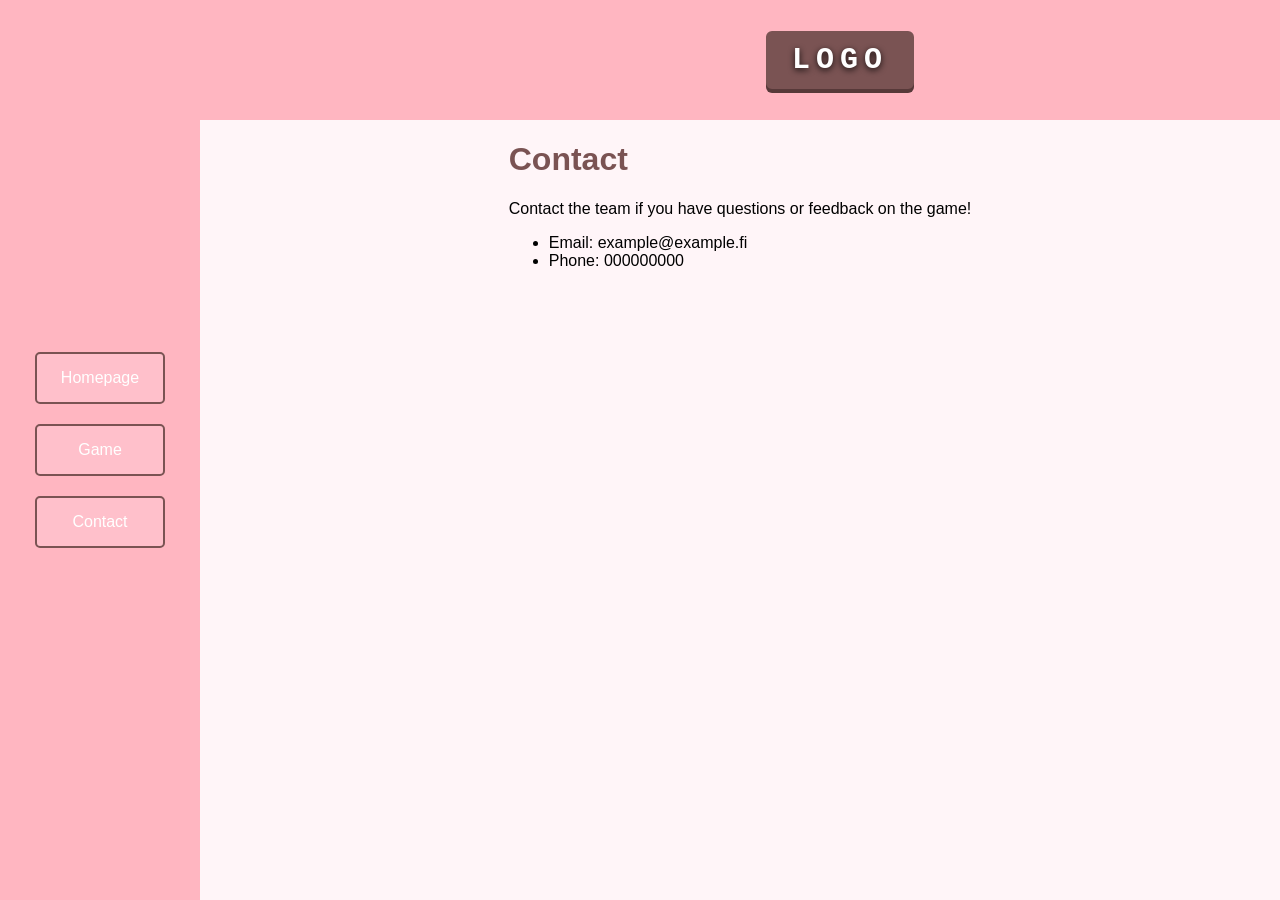
==== frontend/contactpage.html @ 37c07c46 "added scoreboard.js and header styling to css" ====
<!doctype html>
<html lang="en">
  <head>
    <meta charset="UTF-8" />
    <meta name="viewport" content="width=device-width, initial-scale=1.0" />
    <title>Contact - Game Project</title>
    <link rel="stylesheet" href="styles.css" />
    <script src="game.js" defer></script>
  </head>
  <body>
    <header>
      <div id="header-logo">Logo</div>
    </header>
    <nav id="s-nav">
      <a href="index.html">Homepage</a>
      <a href="gamepage.html">Game</a>
      <a href="contactpage.html">Contact</a>
    </nav>
    <button id="arrow" onclick="openNav()"></button>

    <main>
      <div id="main-content">
        <h1>Contact</h1>
        <p>Contact the team if you have questions or feedback on the game!</p>
        <ul>
          <li>Email: example@example.fi</li>
          <li>Phone: 000000000</li>
        </ul>
      </div>
    </main>
  </body>
</html>
---- frontend/styles.css ----
/* Pelin tyylit */
#game-container {
  border: 2px solid #7a5353;
  line-height: 0;
  padding: 10px 24px;

  border-radius: 6px;
  background-color: #7a5353;
  box-shadow: 0 4px 0 #573939;
}

#grid {
  display: flex;
  width: 500px;
  height: 500px;
  border: solid black 2px;
}

#scoreboard {
  position: absolute;
  font-family: monospace;
  font-size: 20px;
  color: black;
  background-color: transparent;
  text-shadow: 0 2px 6px rgba(0, 0, 0, 0.85);
  padding: 10px;
  pointer-events: none;
}

#game-player {
  width: 10px;
  height: 10px;
}

/* Navigatio keskellä */
#s-nav {
  position: fixed;
  top: 0;
  left: 0px;
  width: 200px;
  height: 100%;
  background-color: lightpink;
  transition: 0.3s;
  z-index: 1000;

  display: flex;
  flex-direction: column;
  justify-content: center;
  align-items: center;
}

/* Sen napit */
#s-nav a {
  background-color: pink;
  color: white;
  padding: 15px;
  margin: 10px;
  width: 130px;
  text-align: center;
  text-decoration: none;
  border: 2px solid #7a5353;
  border-radius: 5px;
  box-sizing: border-box;
}
/* Nuoli */
#arrow {
  position: fixed;
  top: 50%;
  left: 5px;
  transform: translateY(-50%);
  background: none;
  border: none;
  color: plum;
  font-size: 30px;
  cursor: pointer;
  transition: 0.3s;
  padding: 0;
  z-index: 1001;
}
/* Kun se avautuu */
#s-nav.open {
  left: 0;
}
#arrow.open {
  left: 205px;
}

/* Sivun yleinen asettelu */
body {
  margin: 0;
  font-family: Arial, sans-serif;
  background-color: #fff5f8;
}

/* Pääsisältö */
.main-content {
  width: 90%;
  max-width: 1000px;
  margin: 0 auto;
  padding: 30px 20px;
  box-sizing: border-box;
  margin-left: 200px;
}

/* Pelin logo */
header {
  width: 100%;
  min-height: 120px;
  background-color: lightpink;
  display: flex;
  justify-content: center;
  align-items: center;
  box-sizing: border-box;
  margin-left: 200px;
}

#header-logo {
  font-family: monospace, sans-serif;
  font-size: 30px;
  font-weight: 800;
  letter-spacing: 6px;
  text-transform: uppercase;
  color: #ffffff;
  padding: 10px 24px;
  border: 2px solid #7a5353;
  border-radius: 6px;
  background-color: #7a5353;
  box-shadow: 0 4px 0 #573939;
  text-shadow: 0 2px 6px rgba(0, 0, 0, 0.85);
  user-select: none;
}

main {
  width: 100%;
  display: flex;
  align-items: center;
  flex-direction: column;
  margin-left: 200px;
  width: calc(100% - 200px);
}

/* Etusivun sisältö */
.home-content {
  margin-top: 30px;
  padding: 30px;
  background-color: white;
  border: 2px solid #7a5353;
  border-radius: 5px;
}

/* Otsikot */
h1,
h2,
h3 {
  color: #7a5353;
}

/* Aloita peli -linkki */
.home-content a {
  display: inline-block;
  margin-top: 20px;
  padding: 12px 25px;
  background-color: pink;
  color: white;
  text-decoration: none;
  border: 2px solid #7a5353;
  border-radius: 5px;
}

/* Responsiivisuus */
@media (max-width: 600px) {
  .main-content {
    width: 100%;
    padding: 20px;
  }

  .home-content {
    padding: 15px;
  }

  header {
    min-height: 90px;
  }
}
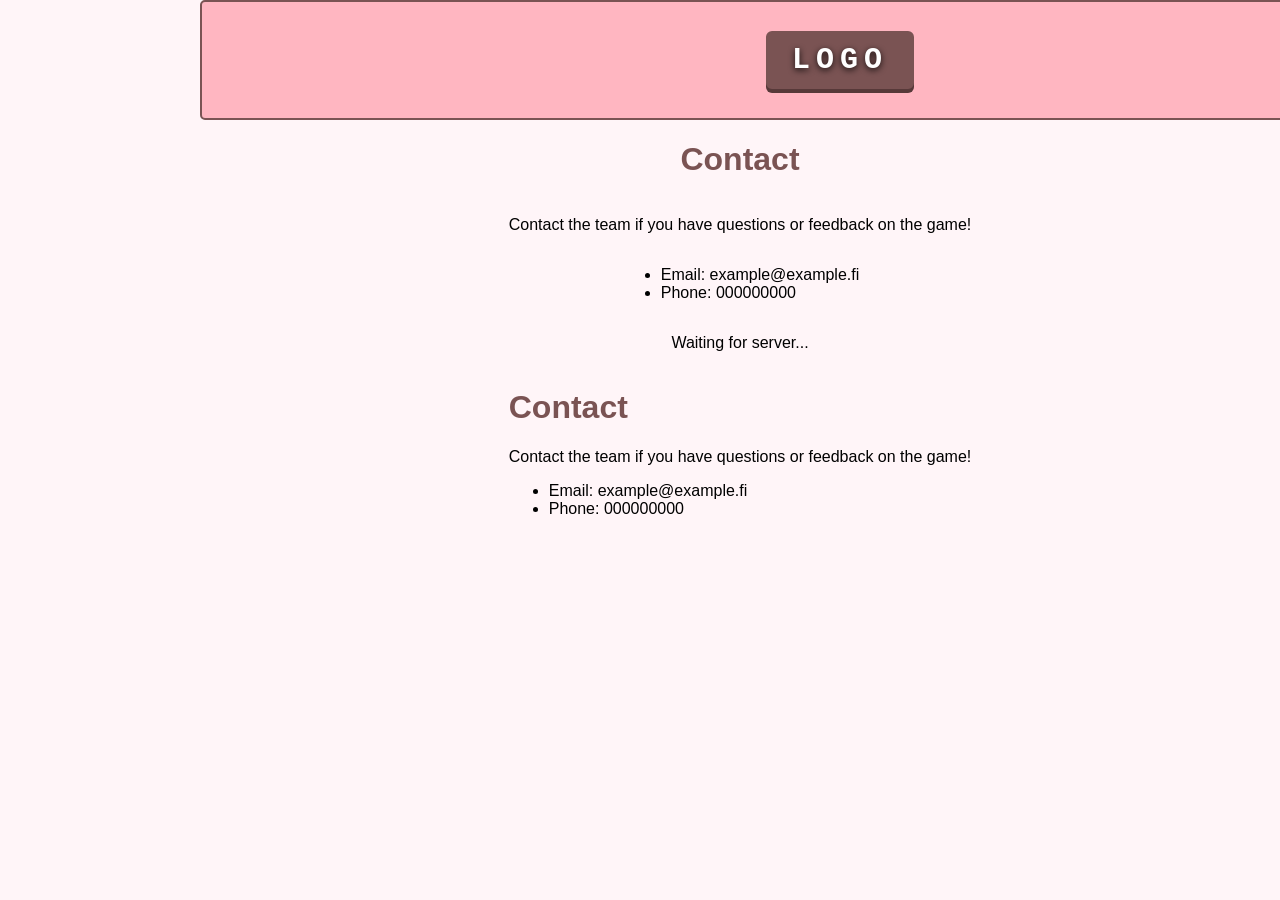
==== commit f832d3a0: "added scoreboard.js and header styling in css" ====
--- a/frontend/contactpage.html
+++ b/frontend/contactpage.html
@@ -19,6 +19,14 @@
     <button id="arrow" onclick="openNav()"></button>
 
     <main>
+      <h1>Contact</h1>
+      <p>Contact the team if you have questions or feedback on the game!</p>
+      <ul>
+        <li>Email: example@example.fi</li>
+        <li>Phone: 000000000</li>
+      </ul>
+      <p id="result">Waiting for server...</p>
+
       <div id="main-content">
         <h1>Contact</h1>
         <p>Contact the team if you have questions or feedback on the game!</p>
--- a/frontend/styles.css
+++ b/frontend/styles.css
@@ -1,12 +1,6 @@
-/* Pelin tyylit */
 #game-container {
   border: 2px solid #7a5353;
   line-height: 0;
-  padding: 10px 24px;
-
-  border-radius: 6px;
-  background-color: #7a5353;
-  box-shadow: 0 4px 0 #573939;
 }
 
 #grid {
@@ -36,7 +30,7 @@
 #s-nav {
   position: fixed;
   top: 0;
-  left: 0px;
+  left: -200px;
   width: 200px;
   height: 100%;
   background-color: lightpink;
@@ -84,7 +78,6 @@
 #arrow.open {
   left: 205px;
 }
-
 /* Sivun yleinen asettelu */
 body {
   margin: 0;
@@ -99,7 +92,6 @@
   margin: 0 auto;
   padding: 30px 20px;
   box-sizing: border-box;
-  margin-left: 200px;
 }
 
 /* Pelin logo */
@@ -107,6 +99,9 @@
   width: 100%;
   min-height: 120px;
   background-color: lightpink;
+  border: 2px solid #7a5353;
+  border-radius: 5px;
+
   display: flex;
   justify-content: center;
   align-items: center;
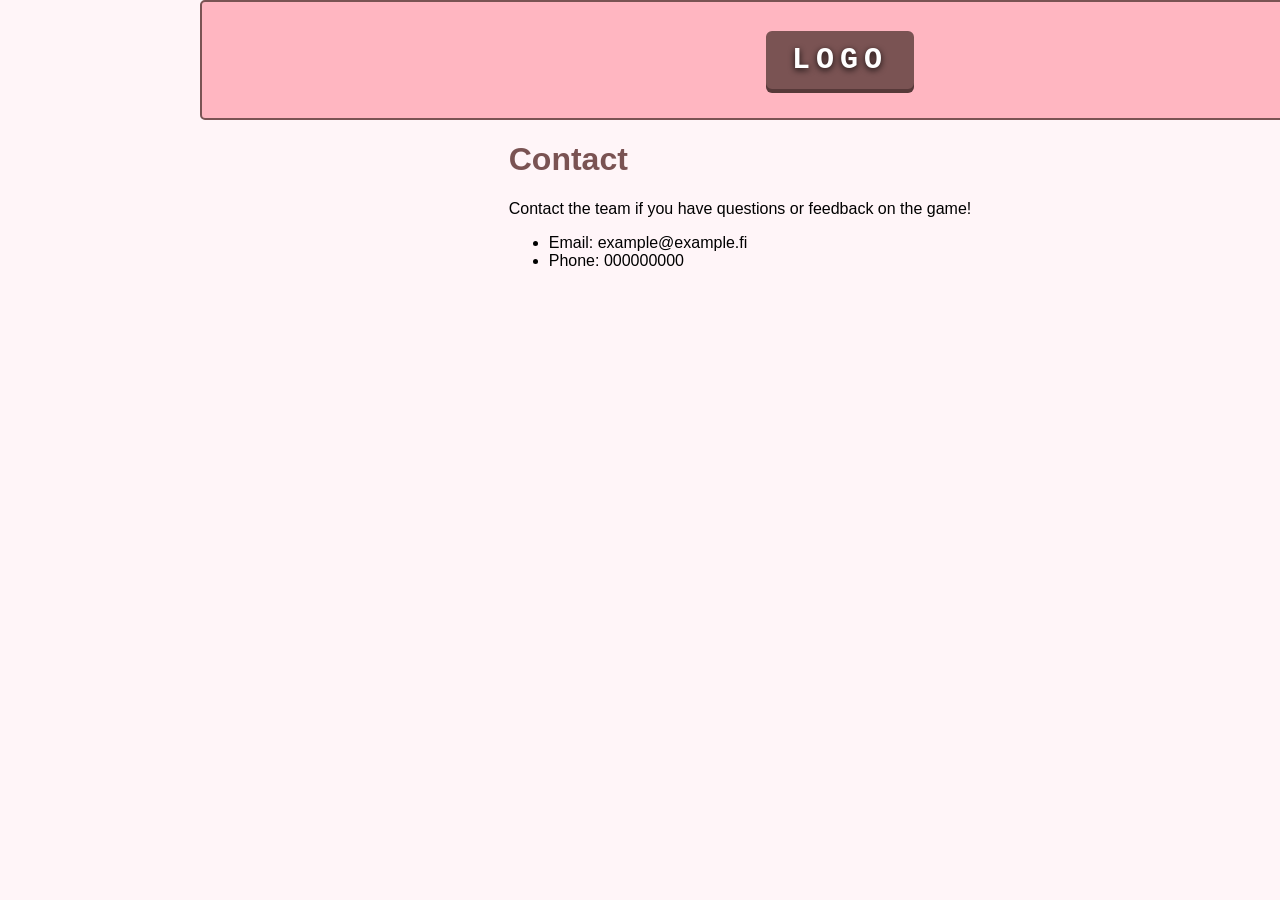
==== commit 2e432603: "korjattu contactpage sisältö ja css peli grid ulkomuoto" ====
--- a/frontend/contactpage.html
+++ b/frontend/contactpage.html
@@ -19,14 +19,6 @@
     <button id="arrow" onclick="openNav()"></button>
 
     <main>
-      <h1>Contact</h1>
-      <p>Contact the team if you have questions or feedback on the game!</p>
-      <ul>
-        <li>Email: example@example.fi</li>
-        <li>Phone: 000000000</li>
-      </ul>
-      <p id="result">Waiting for server...</p>
-
       <div id="main-content">
         <h1>Contact</h1>
         <p>Contact the team if you have questions or feedback on the game!</p>
--- a/frontend/styles.css
+++ b/frontend/styles.css
@@ -1,12 +1,16 @@
 #game-container {
   border: 2px solid #7a5353;
   line-height: 0;
+  width: 800px;
+  height: 600px;
 }
 
 #grid {
   display: flex;
-  width: 500px;
-  height: 500px;
+  flex-wrap: wrap;
+  background-color: khaki;
+  width: 800px;
+  height: 600px;
   border: solid black 2px;
 }
 
@@ -21,9 +25,21 @@
   pointer-events: none;
 }
 
-#game-player {
-  width: 10px;
-  height: 10px;
+/* peliin liittyen, yhden gridin palikan koko: */
+.grid div {
+  width: 40px;
+  height: 40px;
+}
+
+/* pelaaja: */
+
+.shooter {
+  background-color: darkgreen;
+}
+
+/* datakeskus:*/
+.datacenter {
+  background-color: crimson;
 }
 
 /* Navigatio keskellä */
@@ -56,6 +72,7 @@
   border-radius: 5px;
   box-sizing: border-box;
 }
+
 /* Nuoli */
 #arrow {
   position: fixed;
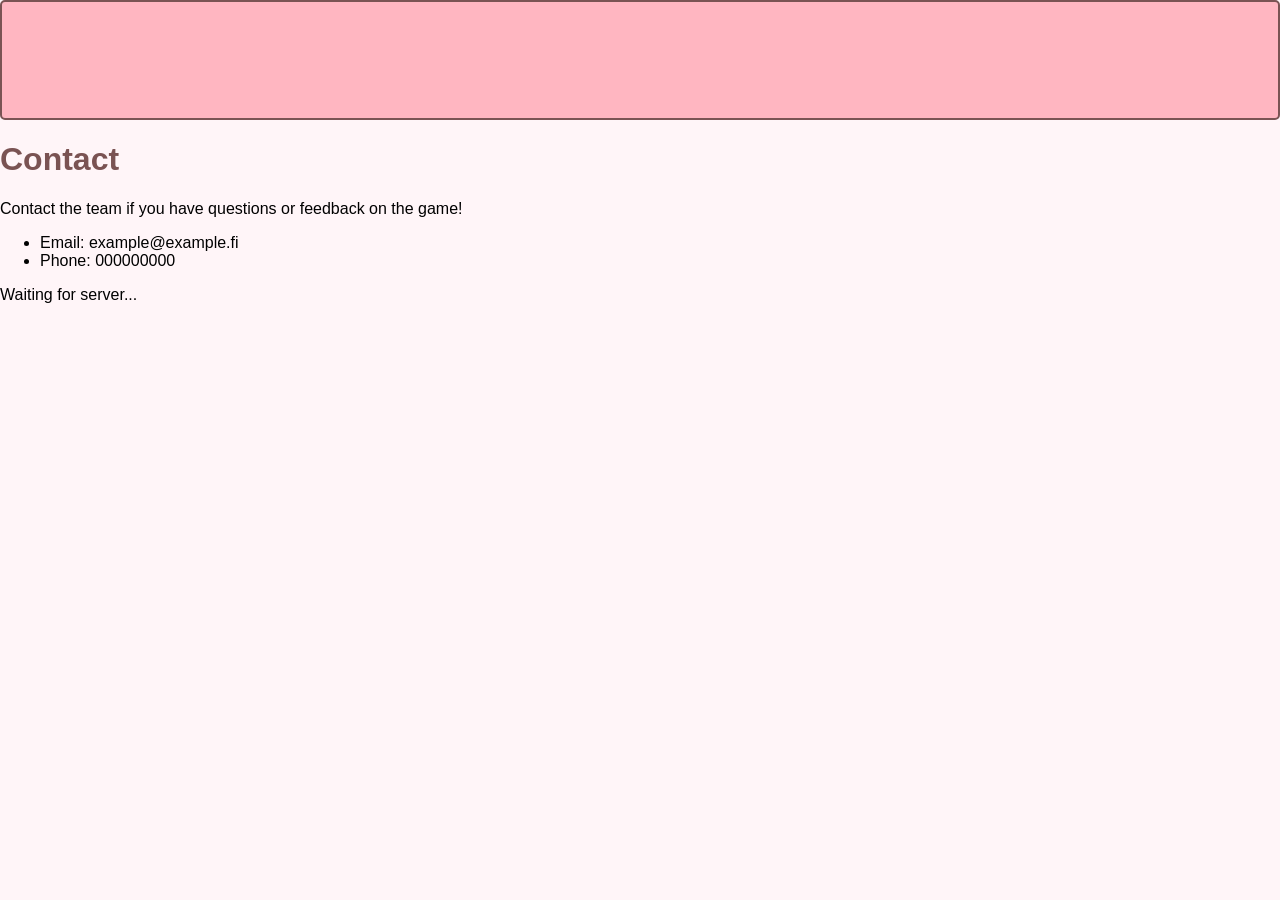
==== commit a4bf0d7c: "Update app.py, contactpage, index, README Add api.js comments" ====
--- a/frontend/contactpage.html
+++ b/frontend/contactpage.html
@@ -5,12 +5,9 @@
     <meta name="viewport" content="width=device-width, initial-scale=1.0" />
     <title>Contact - Game Project</title>
     <link rel="stylesheet" href="styles.css" />
-    <script src="game.js" defer></script>
   </head>
   <body>
-    <header>
-      <div id="header-logo">Logo</div>
-    </header>
+    <header></header>
     <nav id="s-nav">
       <a href="index.html">Homepage</a>
       <a href="gamepage.html">Game</a>
@@ -19,14 +16,13 @@
     <button id="arrow" onclick="openNav()"></button>
 
     <main>
-      <div id="main-content">
-        <h1>Contact</h1>
-        <p>Contact the team if you have questions or feedback on the game!</p>
-        <ul>
-          <li>Email: example@example.fi</li>
-          <li>Phone: 000000000</li>
-        </ul>
-      </div>
+      <h1>Contact</h1>
+      <p>Contact the team if you have questions or feedback on the game!</p>
+      <ul>
+        <li>Email: example@example.fi</li>
+        <li>Phone: 000000000</li>
+      </ul>
+      <p id="result">Waiting for server...</p>
     </main>
   </body>
 </html>
--- a/frontend/styles.css
+++ b/frontend/styles.css
@@ -1,45 +1,10 @@
 #game-container {
   border: 2px solid #7a5353;
   line-height: 0;
-  width: 800px;
-  height: 600px;
 }
 
-#grid {
+.grid {
   display: flex;
-  flex-wrap: wrap;
-  background-color: khaki;
-  width: 800px;
-  height: 600px;
-  border: solid black 2px;
-}
-
-#scoreboard {
-  position: absolute;
-  font-family: monospace;
-  font-size: 20px;
-  color: black;
-  background-color: transparent;
-  text-shadow: 0 2px 6px rgba(0, 0, 0, 0.85);
-  padding: 10px;
-  pointer-events: none;
-}
-
-/* peliin liittyen, yhden gridin palikan koko: */
-.grid div {
-  width: 40px;
-  height: 40px;
-}
-
-/* pelaaja: */
-
-.shooter {
-  background-color: darkgreen;
-}
-
-/* datakeskus:*/
-.datacenter {
-  background-color: crimson;
 }
 
 /* Navigatio keskellä */
@@ -72,7 +37,6 @@
   border-radius: 5px;
   box-sizing: border-box;
 }
-
 /* Nuoli */
 #arrow {
   position: fixed;
@@ -123,32 +87,6 @@
   justify-content: center;
   align-items: center;
   box-sizing: border-box;
-  margin-left: 200px;
-}
-
-#header-logo {
-  font-family: monospace, sans-serif;
-  font-size: 30px;
-  font-weight: 800;
-  letter-spacing: 6px;
-  text-transform: uppercase;
-  color: #ffffff;
-  padding: 10px 24px;
-  border: 2px solid #7a5353;
-  border-radius: 6px;
-  background-color: #7a5353;
-  box-shadow: 0 4px 0 #573939;
-  text-shadow: 0 2px 6px rgba(0, 0, 0, 0.85);
-  user-select: none;
-}
-
-main {
-  width: 100%;
-  display: flex;
-  align-items: center;
-  flex-direction: column;
-  margin-left: 200px;
-  width: calc(100% - 200px);
 }
 
 /* Etusivun sisältö */
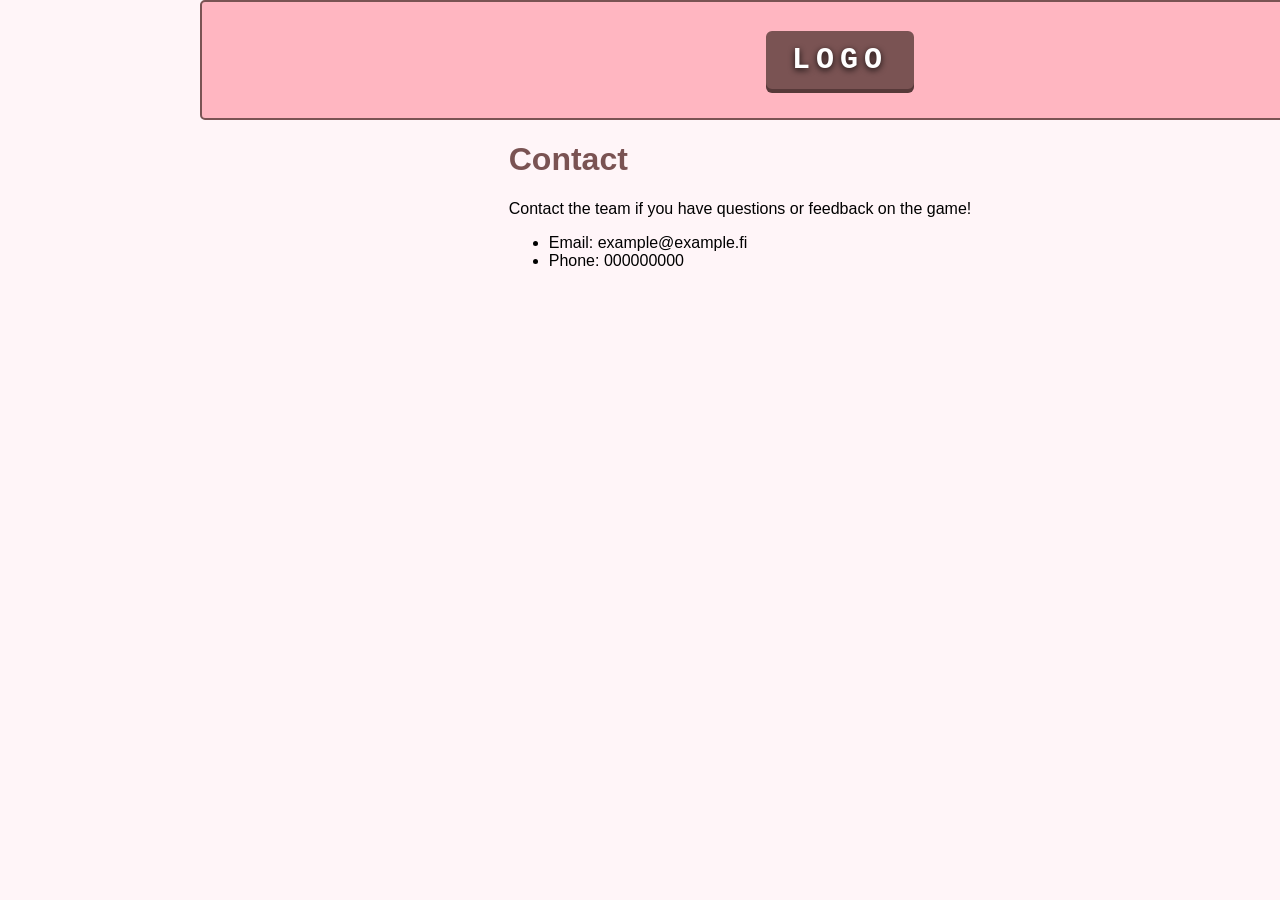
==== commit 5873ea10: "Merge branch 'main' into roope" ====
--- a/frontend/contactpage.html
+++ b/frontend/contactpage.html
@@ -7,7 +7,9 @@
     <link rel="stylesheet" href="styles.css" />
   </head>
   <body>
-    <header></header>
+    <header>
+      <div id="header-logo">Logo</div>
+    </header>
     <nav id="s-nav">
       <a href="index.html">Homepage</a>
       <a href="gamepage.html">Game</a>
@@ -16,13 +18,14 @@
     <button id="arrow" onclick="openNav()"></button>
 
     <main>
-      <h1>Contact</h1>
-      <p>Contact the team if you have questions or feedback on the game!</p>
-      <ul>
-        <li>Email: example@example.fi</li>
-        <li>Phone: 000000000</li>
-      </ul>
-      <p id="result">Waiting for server...</p>
+      <div id="main-content">
+        <h1>Contact</h1>
+        <p>Contact the team if you have questions or feedback on the game!</p>
+        <ul>
+          <li>Email: example@example.fi</li>
+          <li>Phone: 000000000</li>
+        </ul>
+      </div>
     </main>
   </body>
 </html>
--- a/frontend/styles.css
+++ b/frontend/styles.css
@@ -1,10 +1,45 @@
 #game-container {
   border: 2px solid #7a5353;
   line-height: 0;
+  width: 800px;
+  height: 600px;
 }
 
-.grid {
+#grid {
   display: flex;
+  flex-wrap: wrap;
+  background-color: khaki;
+  width: 800px;
+  height: 600px;
+  border: solid black 2px;
+}
+
+#scoreboard {
+  position: absolute;
+  font-family: monospace;
+  font-size: 20px;
+  color: black;
+  background-color: transparent;
+  text-shadow: 0 2px 6px rgba(0, 0, 0, 0.85);
+  padding: 10px;
+  pointer-events: none;
+}
+
+/* peliin liittyen, yhden gridin palikan koko: */
+.grid div {
+  width: 40px;
+  height: 40px;
+}
+
+/* pelaaja: */
+
+.shooter {
+  background-color: darkgreen;
+}
+
+/* datakeskus:*/
+.datacenter {
+  background-color: crimson;
 }
 
 /* Navigatio keskellä */
@@ -37,6 +72,7 @@
   border-radius: 5px;
   box-sizing: border-box;
 }
+
 /* Nuoli */
 #arrow {
   position: fixed;
@@ -87,6 +123,32 @@
   justify-content: center;
   align-items: center;
   box-sizing: border-box;
+  margin-left: 200px;
+}
+
+#header-logo {
+  font-family: monospace, sans-serif;
+  font-size: 30px;
+  font-weight: 800;
+  letter-spacing: 6px;
+  text-transform: uppercase;
+  color: #ffffff;
+  padding: 10px 24px;
+  border: 2px solid #7a5353;
+  border-radius: 6px;
+  background-color: #7a5353;
+  box-shadow: 0 4px 0 #573939;
+  text-shadow: 0 2px 6px rgba(0, 0, 0, 0.85);
+  user-select: none;
+}
+
+main {
+  width: 100%;
+  display: flex;
+  align-items: center;
+  flex-direction: column;
+  margin-left: 200px;
+  width: calc(100% - 200px);
 }
 
 /* Etusivun sisältö */
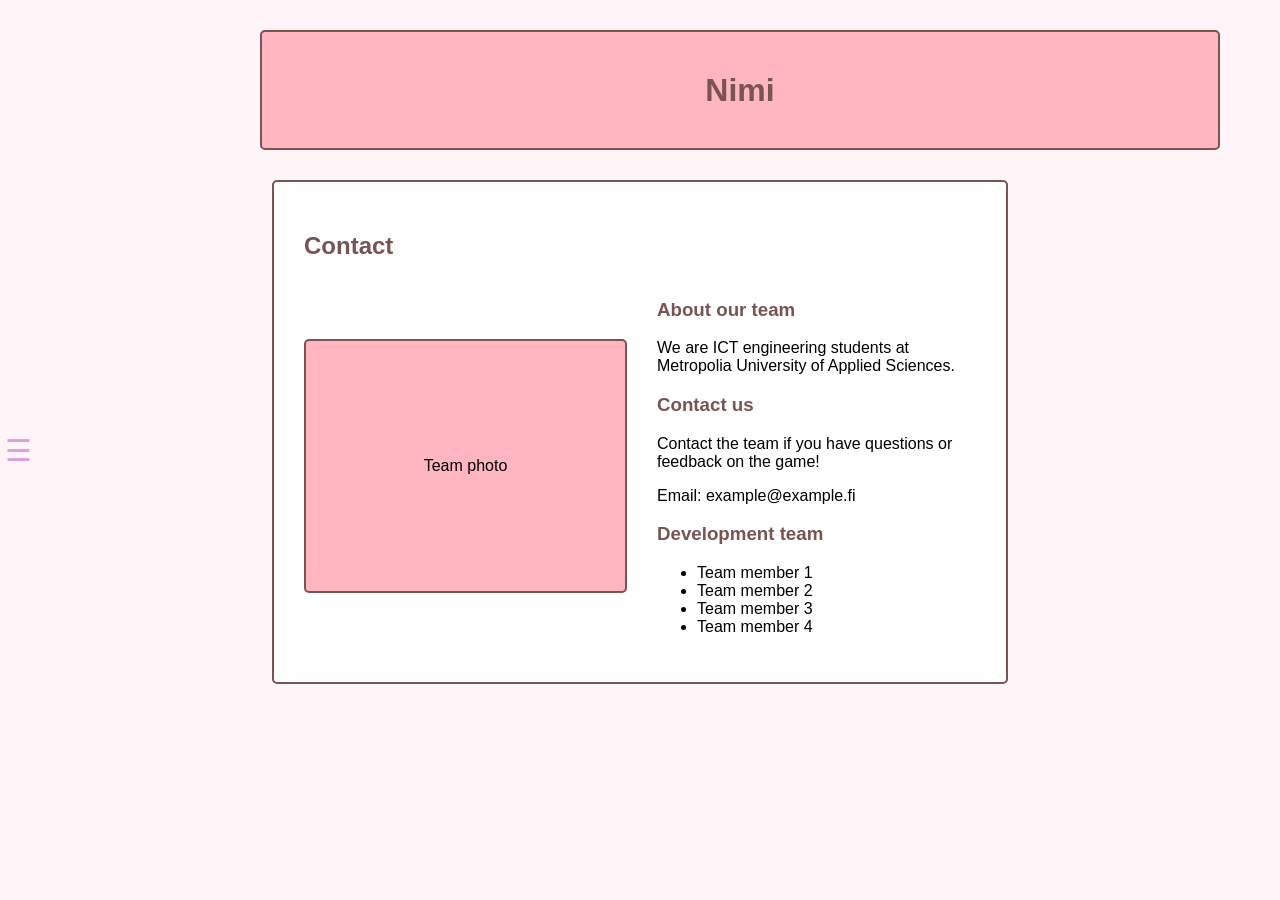
==== commit a17fa729: "HTML sivut, CSS ja toimiva navigointi" ====
--- a/frontend/contactpage.html
+++ b/frontend/contactpage.html
@@ -6,26 +6,76 @@
     <title>Contact - Game Project</title>
     <link rel="stylesheet" href="styles.css" />
   </head>
+
   <body>
-    <header>
-      <div id="header-logo">Logo</div>
-    </header>
+
+    <!-- Navigointivalikko -->
     <nav id="s-nav">
       <a href="index.html">Homepage</a>
       <a href="gamepage.html">Game</a>
       <a href="contactpage.html">Contact</a>
     </nav>
-    <button id="arrow" onclick="openNav()"></button>
 
-    <main>
-      <div id="main-content">
-        <h1>Contact</h1>
-        <p>Contact the team if you have questions or feedback on the game!</p>
-        <ul>
-          <li>Email: example@example.fi</li>
-          <li>Phone: 000000000</li>
-        </ul>
-      </div>
+    <!-- Valikon avauspainike -->
+    <button id="arrow" type="button" onclick="openNav()">☰</button>
+
+    <!-- Sivun pääsisältö -->
+    <main class="main-content">
+
+      <!-- Pelin logo -->
+      <header>
+        <h1>Nimi</h1>
+      </header>
+
+      <!-- Yhteystiedot -->
+      <section class="contact-content">
+
+        <h2>Contact</h2>
+
+        <div class="contact-container">
+
+          <!-- Paikka ryhmäkuvalle -->
+          <div class="contact-image">
+            <p>Team photo</p>
+          </div>
+
+          <!-- Ryhmän tiedot -->
+          <div class="contact-info">
+
+            <h3>About our team</h3>
+
+            <p>
+              We are ICT engineering students
+              at Metropolia University of Applied Sciences.
+            </p>
+
+            <h3>Contact us</h3>
+
+            <p>
+              Contact the team if you have questions
+              or feedback on the game!
+            </p>
+
+            <p>Email: example@example.fi</p>
+
+            <h3>Development team</h3>
+
+            <ul>
+              <li>Team member 1</li>
+              <li>Team member 2</li>
+              <li>Team member 3</li>
+              <li>Team member 4</li>
+            </ul>
+
+          </div>
+
+        </div>
+
+      </section>
+
     </main>
+
+    <script src="navigation.js"></script>
+
   </body>
-</html>
+</html>
--- a/frontend/styles.css
+++ b/frontend/styles.css
@@ -194,3 +194,54 @@
     min-height: 90px;
   }
 }
+
+/* Yhteystietosivu */
+.contact-content {
+  margin-top: 30px;
+  padding: 30px;
+  background-color: white;
+  border: 2px solid #7a5353;
+  border-radius: 5px;
+}
+
+/* Kuva ja yhteystiedot vierekkäin */
+.contact-container {
+  display: flex;
+  gap: 30px;
+  align-items: center;
+}
+
+/* Ryhmäkuvan alue */
+.contact-image {
+  flex: 1;
+  min-height: 250px;
+  background-color: lightpink;
+  border: 2px solid #7a5353;
+  border-radius: 5px;
+  display: flex;
+  justify-content: center;
+  align-items: center;
+}
+
+/* Yhteystietojen alue */
+.contact-info {
+  flex: 1;
+}
+
+/* Ryhmäkuvan koko */
+.contact-image img {
+  width: 100%;
+  border-radius: 5px;
+}
+
+/* Yhteystietosivu mobiilissa */
+@media (max-width: 600px) {
+  .contact-container {
+    flex-direction: column;
+    align-items: stretch;
+  }
+
+  .contact-content {
+    padding: 15px;
+  }
+}
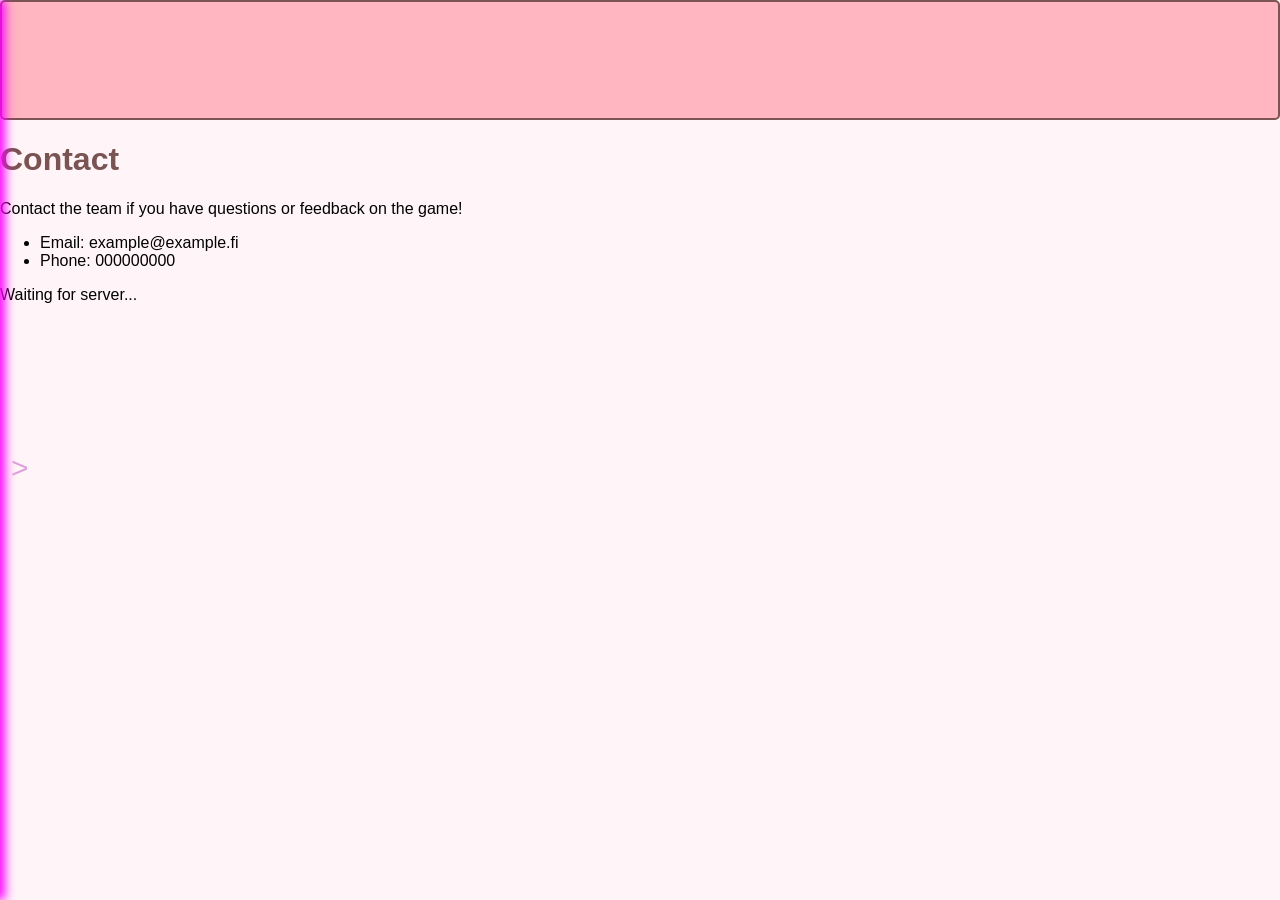
==== commit 22c4e8ec: "Tehty sivu nav kokoaan" ====
--- a/frontend/contactpage.html
+++ b/frontend/contactpage.html
@@ -5,77 +5,25 @@
     <meta name="viewport" content="width=device-width, initial-scale=1.0" />
     <title>Contact - Game Project</title>
     <link rel="stylesheet" href="styles.css" />
+    <script src="nav.js" defer></script>
   </head>
-
   <body>
-
-    <!-- Navigointivalikko -->
+    <header></header>
     <nav id="s-nav">
       <a href="index.html">Homepage</a>
       <a href="gamepage.html">Game</a>
       <a href="contactpage.html">Contact</a>
     </nav>
+    <button id="arrow" onclick="openNav()">></button>
 
-    <!-- Valikon avauspainike -->
-    <button id="arrow" type="button" onclick="openNav()">☰</button>
-
-    <!-- Sivun pääsisältö -->
-    <main class="main-content">
-
-      <!-- Pelin logo -->
-      <header>
-        <h1>Nimi</h1>
-      </header>
-
-      <!-- Yhteystiedot -->
-      <section class="contact-content">
-
-        <h2>Contact</h2>
-
-        <div class="contact-container">
-
-          <!-- Paikka ryhmäkuvalle -->
-          <div class="contact-image">
-            <p>Team photo</p>
-          </div>
-
-          <!-- Ryhmän tiedot -->
-          <div class="contact-info">
-
-            <h3>About our team</h3>
-
-            <p>
-              We are ICT engineering students
-              at Metropolia University of Applied Sciences.
-            </p>
-
-            <h3>Contact us</h3>
-
-            <p>
-              Contact the team if you have questions
-              or feedback on the game!
-            </p>
-
-            <p>Email: example@example.fi</p>
-
-            <h3>Development team</h3>
-
-            <ul>
-              <li>Team member 1</li>
-              <li>Team member 2</li>
-              <li>Team member 3</li>
-              <li>Team member 4</li>
-            </ul>
-
-          </div>
-
-        </div>
-
-      </section>
-
+    <main>
+      <h1>Contact</h1>
+      <p>Contact the team if you have questions or feedback on the game!</p>
+      <ul>
+        <li>Email: example@example.fi</li>
+        <li>Phone: 000000000</li>
+      </ul>
+      <p id="result">Waiting for server...</p>
     </main>
-
-    <script src="navigation.js"></script>
-
   </body>
-</html>+</html>
--- a/frontend/styles.css
+++ b/frontend/styles.css
@@ -1,45 +1,11 @@
 #game-container {
   border: 2px solid #7a5353;
   line-height: 0;
-  width: 800px;
-  height: 600px;
 }
 
-#grid {
-  display: flex;
-  flex-wrap: wrap;
-  background-color: khaki;
-  width: 800px;
-  height: 600px;
-  border: solid black 2px;
-}
-
-#scoreboard {
-  position: absolute;
-  font-family: monospace;
-  font-size: 20px;
-  color: black;
-  background-color: transparent;
-  text-shadow: 0 2px 6px rgba(0, 0, 0, 0.85);
-  padding: 10px;
-  pointer-events: none;
-}
-
-/* peliin liittyen, yhden gridin palikan koko: */
-.grid div {
-  width: 40px;
-  height: 40px;
-}
-
-/* pelaaja: */
-
-.shooter {
-  background-color: darkgreen;
-}
-
-/* datakeskus:*/
-.datacenter {
-  background-color: crimson;
+#game-canvas {
+    display: flex;
+    
 }
 
 /* Navigatio keskellä */
@@ -51,42 +17,37 @@
   height: 100%;
   background-color: lightpink;
   transition: 0.3s;
-  z-index: 1000;
-
   display: flex;
   flex-direction: column;
   justify-content: center;
   align-items: center;
+  box-shadow: 5px 0px 10px magenta
 }
-
-/* Sen napit */
 #s-nav a {
   background-color: pink;
   color: white;
   padding: 15px;
   margin: 10px;
-  width: 130px;
+  width: 150px;
   text-align: center;
   text-decoration: none;
   border: 2px solid #7a5353;
   border-radius: 5px;
   box-sizing: border-box;
+  box-shadow: 9px 5px 10px magenta
 }
-
 /* Nuoli */
 #arrow {
   position: fixed;
   top: 50%;
   left: 5px;
-  transform: translateY(-50%);
+  font-size: 30px;
+  color: plum;
   background: none;
   border: none;
-  color: plum;
-  font-size: 30px;
   cursor: pointer;
   transition: 0.3s;
-  padding: 0;
-  z-index: 1001;
+  z-index: 1001; 
 }
 /* Kun se avautuu */
 #s-nav.open {
@@ -123,32 +84,6 @@
   justify-content: center;
   align-items: center;
   box-sizing: border-box;
-  margin-left: 200px;
-}
-
-#header-logo {
-  font-family: monospace, sans-serif;
-  font-size: 30px;
-  font-weight: 800;
-  letter-spacing: 6px;
-  text-transform: uppercase;
-  color: #ffffff;
-  padding: 10px 24px;
-  border: 2px solid #7a5353;
-  border-radius: 6px;
-  background-color: #7a5353;
-  box-shadow: 0 4px 0 #573939;
-  text-shadow: 0 2px 6px rgba(0, 0, 0, 0.85);
-  user-select: none;
-}
-
-main {
-  width: 100%;
-  display: flex;
-  align-items: center;
-  flex-direction: column;
-  margin-left: 200px;
-  width: calc(100% - 200px);
 }
 
 /* Etusivun sisältö */
@@ -161,9 +96,7 @@
 }
 
 /* Otsikot */
-h1,
-h2,
-h3 {
+h1, h2, h3 {
   color: #7a5353;
 }
 
@@ -193,55 +126,4 @@
   header {
     min-height: 90px;
   }
-}
-
-/* Yhteystietosivu */
-.contact-content {
-  margin-top: 30px;
-  padding: 30px;
-  background-color: white;
-  border: 2px solid #7a5353;
-  border-radius: 5px;
-}
-
-/* Kuva ja yhteystiedot vierekkäin */
-.contact-container {
-  display: flex;
-  gap: 30px;
-  align-items: center;
-}
-
-/* Ryhmäkuvan alue */
-.contact-image {
-  flex: 1;
-  min-height: 250px;
-  background-color: lightpink;
-  border: 2px solid #7a5353;
-  border-radius: 5px;
-  display: flex;
-  justify-content: center;
-  align-items: center;
-}
-
-/* Yhteystietojen alue */
-.contact-info {
-  flex: 1;
-}
-
-/* Ryhmäkuvan koko */
-.contact-image img {
-  width: 100%;
-  border-radius: 5px;
-}
-
-/* Yhteystietosivu mobiilissa */
-@media (max-width: 600px) {
-  .contact-container {
-    flex-direction: column;
-    align-items: stretch;
-  }
-
-  .contact-content {
-    padding: 15px;
-  }
 }
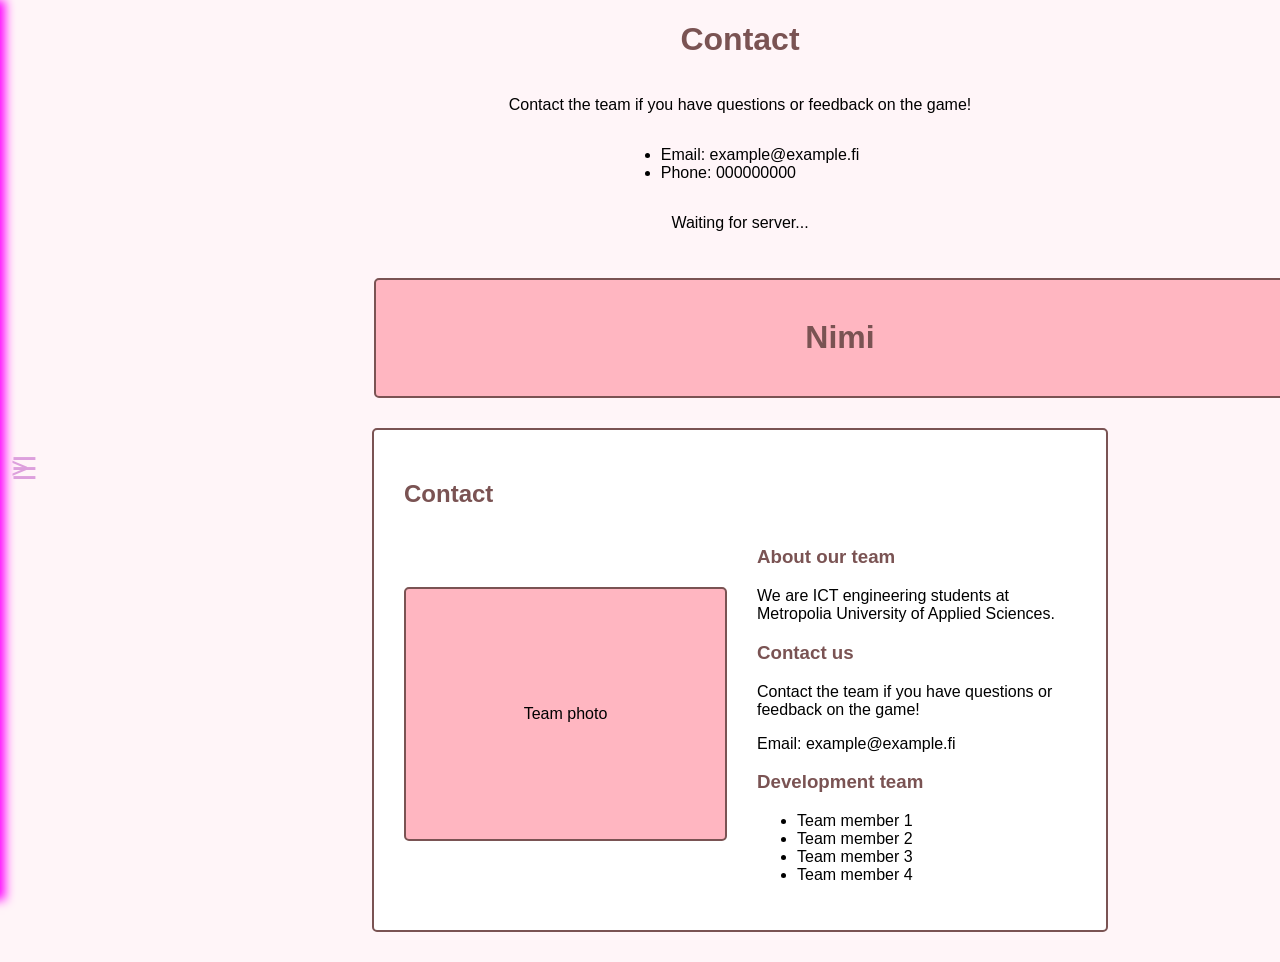
==== commit 2d204081: "Merge branch 'main' into navi" ====
--- a/frontend/contactpage.html
+++ b/frontend/contactpage.html
@@ -5,10 +5,11 @@
     <meta name="viewport" content="width=device-width, initial-scale=1.0" />
     <title>Contact - Game Project</title>
     <link rel="stylesheet" href="styles.css" />
-    <script src="nav.js" defer></script>
   </head>
+
   <body>
-    <header></header>
+
+    <!-- Navigointivalikko -->
     <nav id="s-nav">
       <a href="index.html">Homepage</a>
       <a href="gamepage.html">Game</a>
@@ -24,6 +25,67 @@
         <li>Phone: 000000000</li>
       </ul>
       <p id="result">Waiting for server...</p>
+
+    <!-- Valikon avauspainike -->
+    <button id="arrow" type="button" onclick="openNav()">☰</button>
+
+    <!-- Sivun pääsisältö -->
+    <main class="main-content">
+
+      <!-- Pelin logo -->
+      <header>
+        <h1>Nimi</h1>
+      </header>
+
+      <!-- Yhteystiedot -->
+      <section class="contact-content">
+
+        <h2>Contact</h2>
+
+        <div class="contact-container">
+
+          <!-- Paikka ryhmäkuvalle -->
+          <div class="contact-image">
+            <p>Team photo</p>
+          </div>
+
+          <!-- Ryhmän tiedot -->
+          <div class="contact-info">
+
+            <h3>About our team</h3>
+
+            <p>
+              We are ICT engineering students
+              at Metropolia University of Applied Sciences.
+            </p>
+
+            <h3>Contact us</h3>
+
+            <p>
+              Contact the team if you have questions
+              or feedback on the game!
+            </p>
+
+            <p>Email: example@example.fi</p>
+
+            <h3>Development team</h3>
+
+            <ul>
+              <li>Team member 1</li>
+              <li>Team member 2</li>
+              <li>Team member 3</li>
+              <li>Team member 4</li>
+            </ul>
+
+          </div>
+
+        </div>
+
+      </section>
+
     </main>
+
+    <script src="navigation.js"></script>
+
   </body>
-</html>
+</html>
--- a/frontend/styles.css
+++ b/frontend/styles.css
@@ -1,11 +1,45 @@
 #game-container {
   border: 2px solid #7a5353;
   line-height: 0;
-}
-
-#game-canvas {
-    display: flex;
-    
+  width: 800px;
+  height: 600px;
+}
+
+#grid {
+  display: flex;
+  flex-wrap: wrap;
+  background-color: khaki;
+  width: 800px;
+  height: 600px;
+  border: solid black 2px;
+}
+
+#scoreboard {
+  position: absolute;
+  font-family: monospace;
+  font-size: 20px;
+  color: black;
+  background-color: transparent;
+  text-shadow: 0 2px 6px rgba(0, 0, 0, 0.85);
+  padding: 10px;
+  pointer-events: none;
+}
+
+/* peliin liittyen, yhden gridin palikan koko: */
+.grid div {
+  width: 40px;
+  height: 40px;
+}
+
+/* pelaaja: */
+
+.shooter {
+  background-color: darkgreen;
+}
+
+/* datakeskus:*/
+.datacenter {
+  background-color: crimson;
 }
 
 /* Navigatio keskellä */
@@ -36,6 +70,7 @@
   box-sizing: border-box;
   box-shadow: 9px 5px 10px magenta
 }
+
 /* Nuoli */
 #arrow {
   position: fixed;
@@ -84,6 +119,32 @@
   justify-content: center;
   align-items: center;
   box-sizing: border-box;
+  margin-left: 200px;
+}
+
+#header-logo {
+  font-family: monospace, sans-serif;
+  font-size: 30px;
+  font-weight: 800;
+  letter-spacing: 6px;
+  text-transform: uppercase;
+  color: #ffffff;
+  padding: 10px 24px;
+  border: 2px solid #7a5353;
+  border-radius: 6px;
+  background-color: #7a5353;
+  box-shadow: 0 4px 0 #573939;
+  text-shadow: 0 2px 6px rgba(0, 0, 0, 0.85);
+  user-select: none;
+}
+
+main {
+  width: 100%;
+  display: flex;
+  align-items: center;
+  flex-direction: column;
+  margin-left: 200px;
+  width: calc(100% - 200px);
 }
 
 /* Etusivun sisältö */
@@ -96,7 +157,9 @@
 }
 
 /* Otsikot */
-h1, h2, h3 {
+h1,
+h2,
+h3 {
   color: #7a5353;
 }
 
@@ -126,4 +189,55 @@
   header {
     min-height: 90px;
   }
+}
+
+/* Yhteystietosivu */
+.contact-content {
+  margin-top: 30px;
+  padding: 30px;
+  background-color: white;
+  border: 2px solid #7a5353;
+  border-radius: 5px;
+}
+
+/* Kuva ja yhteystiedot vierekkäin */
+.contact-container {
+  display: flex;
+  gap: 30px;
+  align-items: center;
+}
+
+/* Ryhmäkuvan alue */
+.contact-image {
+  flex: 1;
+  min-height: 250px;
+  background-color: lightpink;
+  border: 2px solid #7a5353;
+  border-radius: 5px;
+  display: flex;
+  justify-content: center;
+  align-items: center;
+}
+
+/* Yhteystietojen alue */
+.contact-info {
+  flex: 1;
+}
+
+/* Ryhmäkuvan koko */
+.contact-image img {
+  width: 100%;
+  border-radius: 5px;
+}
+
+/* Yhteystietosivu mobiilissa */
+@media (max-width: 600px) {
+  .contact-container {
+    flex-direction: column;
+    align-items: stretch;
+  }
+
+  .contact-content {
+    padding: 15px;
+  }
 }
